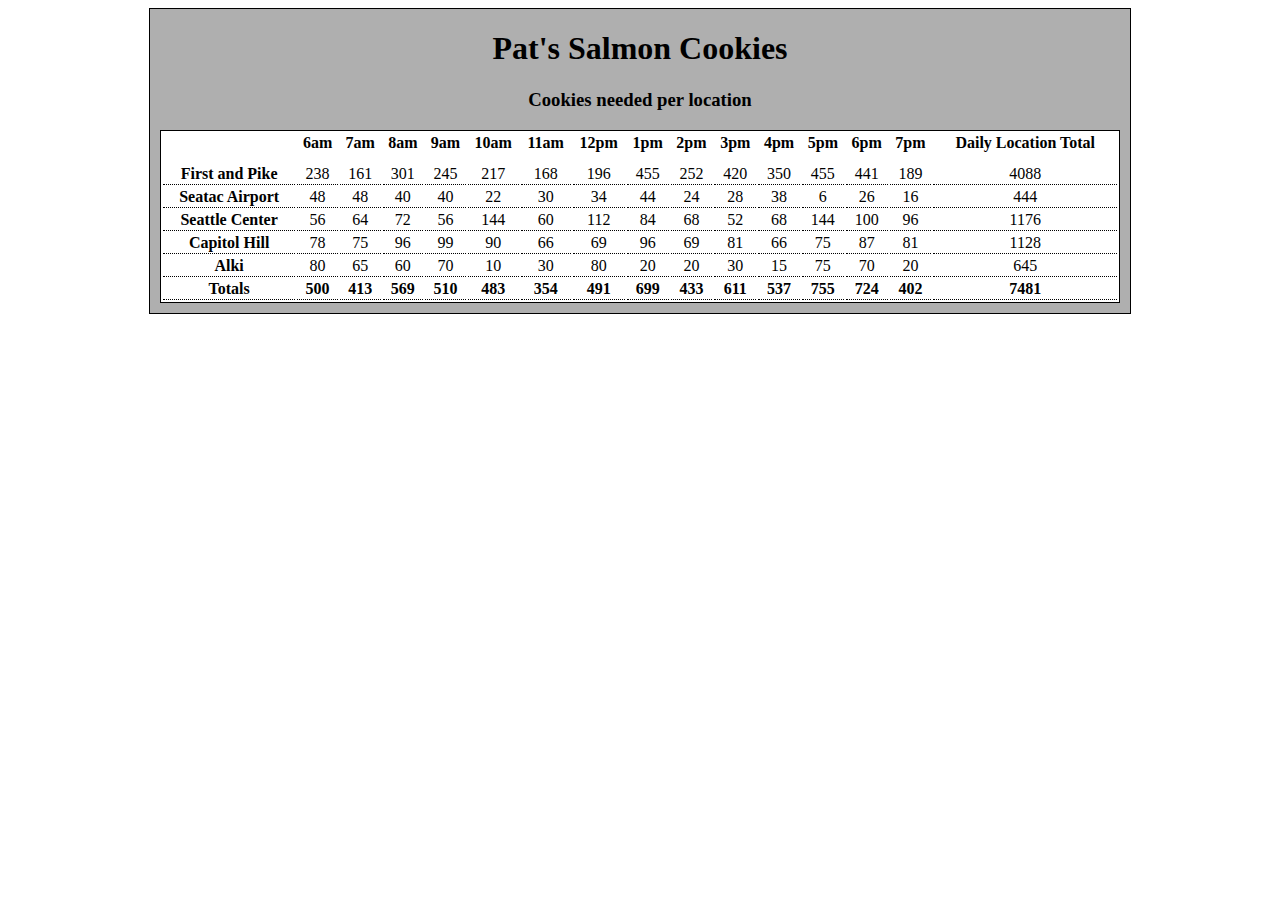
==== sales.html @ a456cc3b "Some issues with staffing table rendering. Commenting code so I can start day 8 project." ====
<!DOCTYPE html>
<html>
  <head>
    <meta charset="utf-8">
    <title>Pat's Salmon Cookies</title>
    <link rel="stylesheet" href="css/style.css">
  </head>
  <body>
    <div id="pageWrap">
      <h1>Pat's Salmon Cookies</h1>
      <h3>Cookies needed per location</h3>
      <!-- <div class="container">
        <h1 id="first_and_pike_title">1st and Pike</h1>
        <hr />
        <ul id="first_and_pike">
        </ul>
      </div>
      <div class="container">
        <h1 id="seatac_airport_title">SeaTac Airport</h1>
        <hr />
        <ul id="seatac_airport">
        </ul>
      </div>
      <div class="container">
        <h1 id="seattle_center_title">Seattle Center</h1>
        <hr />
        <ul id="seattle_center">
        </ul>
      </div>
      <div class="container">
        <h1 id="capitol_hill_title">Capitol Hill</h1>
        <hr />
        <ul id="capitol_hill">
        </ul>
      </div>
      <div class="container">
        <h1 id="alki_title">Alki</h1>
        <hr />
        <ul id="alki">
        </ul>
      </div> -->
      <table id="cookieStandData"></table>
      <!-- <h1>Staffing Data</h1>
      <h3>1 Employee = 20 Customers/hr</h3>
      <table id="cookieStandStaffingData"></table> -->
    </div>
  <script src="js/app.js"></script>
  </body>
</html>
---- css/style.css ----
body {
  text-align: center;
}
#pageWrap {
  width: 960px;
  margin: 0 auto;
  background-color: #afafaf;
}
.container {
  width: 220px;
  background-color: #fff;
}
div {
  display: inline-block;
  margin: 10px auto;
  border: 1px solid black;
  padding-left: 10px;
  padding-right: 10px;
}
ul {
  list-style-type: circle;
  list-style-position: inside;
  padding :10px;
  margin-top: 10px;
  text-align: left;
}
li {
  font-weight: normal;
}
ul, li:last-child, tr:last-child, td:first-child {
  font-weight: bold;
}
li:last-child {
  font-size: 18px;
  margin-top: 10px;
}
table {
  background-color: #fff;
  width: inherit;
  border: 1px solid black;
  margin-top: 10px;
  margin-bottom: 10px;
}
td {
  border-bottom: 1px dotted black;
}
th {
  padding-bottom: 10px;
}
td:first-child {

}
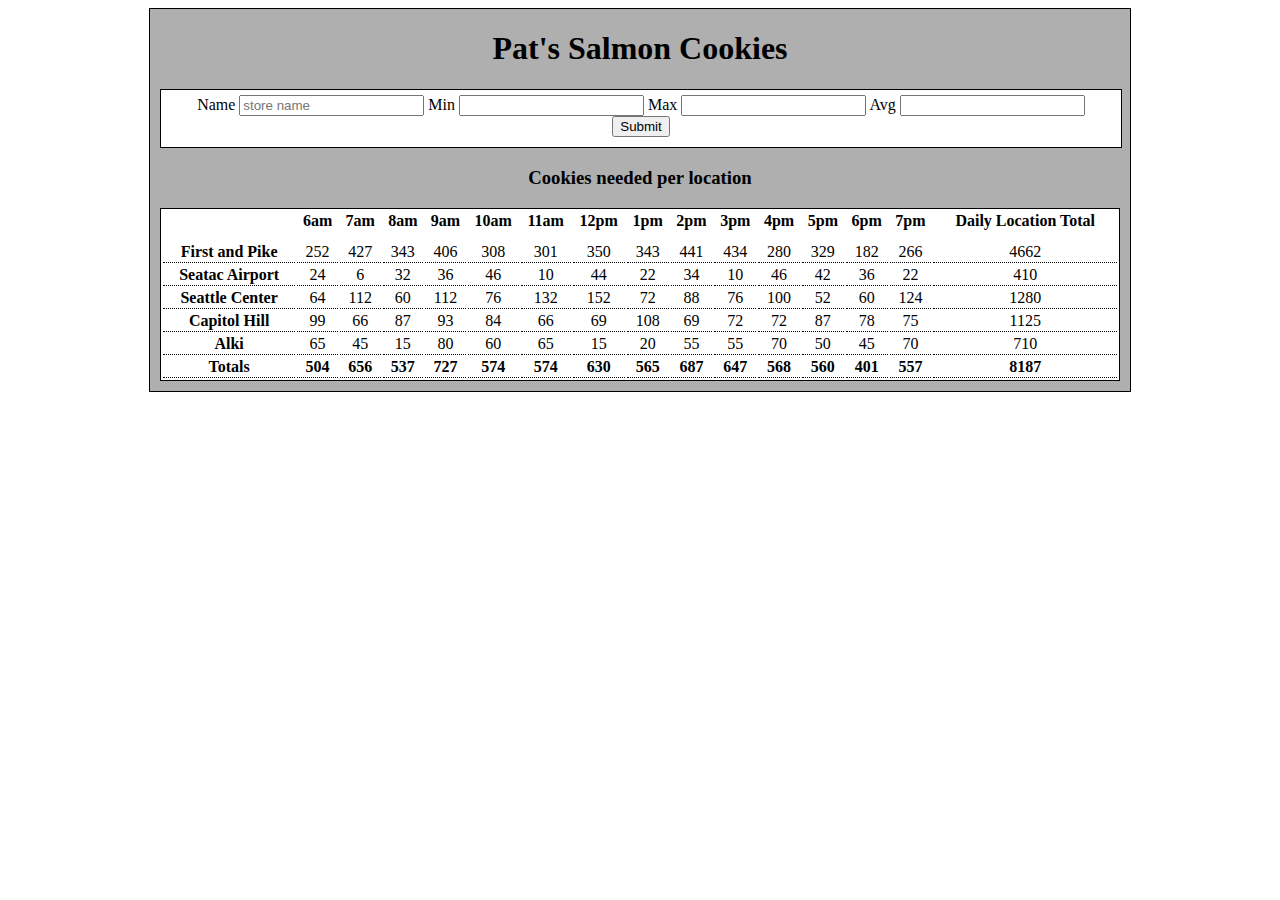
==== commit 3bec435a: "Form correctly adds new store and updates existing store; with error checking store names." ====
--- a/sales.html
+++ b/sales.html
@@ -8,6 +8,21 @@
   <body>
     <div id="pageWrap">
       <h1>Pat's Salmon Cookies</h1>
+      <!-- <div id="formDiv"> -->
+        <form id="storeDataForm">
+          <fieldset class="clear">
+            <label for="placeName">Name</label>
+            <input name="placeName" type="text" placeholder="store name">
+            <label for="min">Min</label>
+            <input name="min" type="text">
+            <label for="max">Max</label>
+            <input name="max" type="text">
+            <label for="avg">Avg</label>
+            <input name="avg" type="text">
+            <button type="submit">Submit</button>
+          </fieldset>
+        </form>
+      <!-- </div> -->
       <h3>Cookies needed per location</h3>
       <!-- <div class="container">
         <h1 id="first_and_pike_title">1st and Pike</h1>
--- a/css/style.css
+++ b/css/style.css
@@ -34,7 +34,7 @@
   font-size: 18px;
   margin-top: 10px;
 }
-table {
+table, form {
   background-color: #fff;
   width: inherit;
   border: 1px solid black;
@@ -50,3 +50,7 @@
 td:first-child {
 
 }
+.clear {
+  margin: 0 auto;
+  border: 0px;
+}
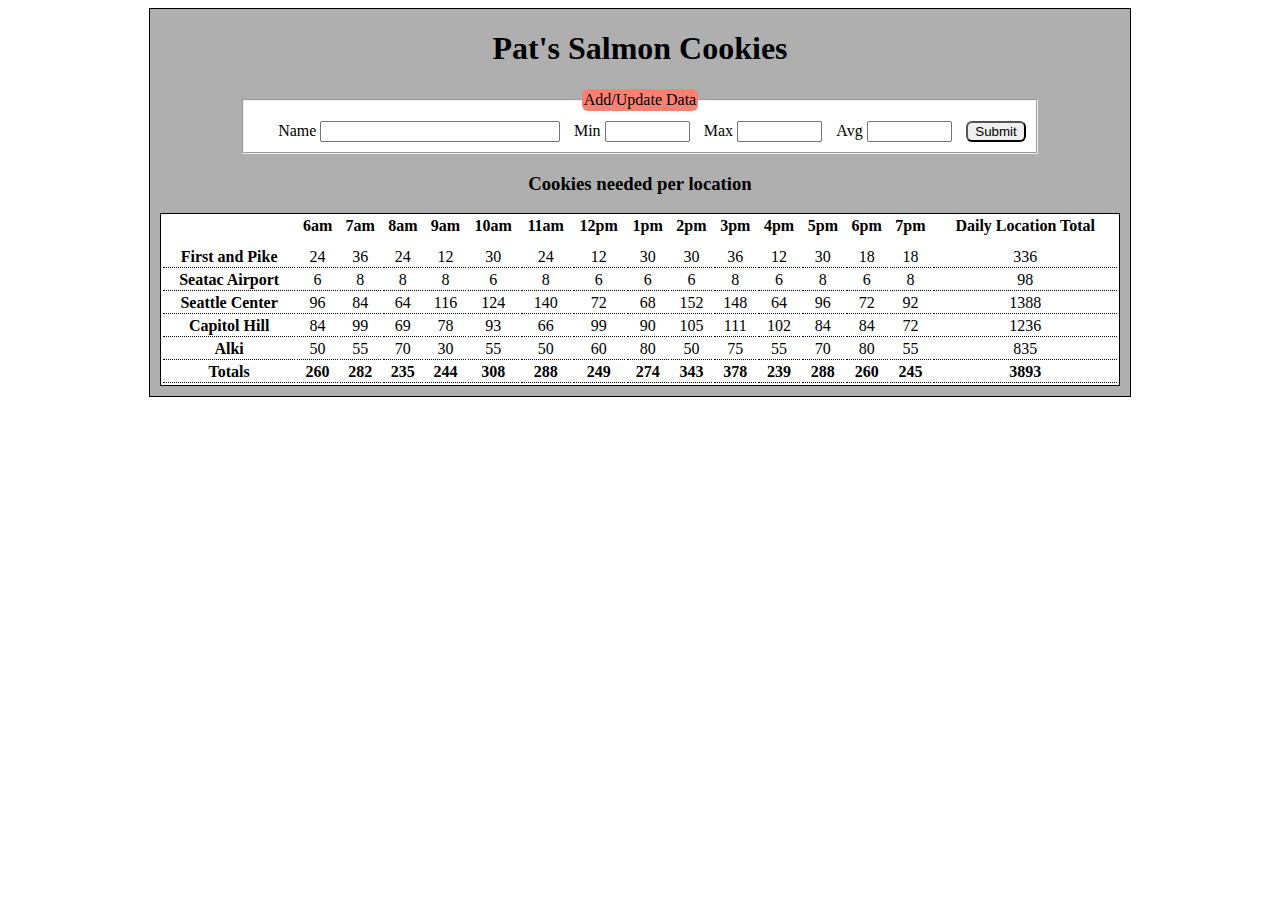
==== commit 3830459e: "minor updates" ====
--- a/sales.html
+++ b/sales.html
@@ -10,15 +10,16 @@
       <h1>Pat's Salmon Cookies</h1>
       <!-- <div id="formDiv"> -->
         <form id="storeDataForm">
-          <fieldset class="clear">
+          <fieldset class="">
+            <legend>Add/Update Data</legend>
             <label for="placeName">Name</label>
-            <input name="placeName" type="text" placeholder="store name">
+            <input name="placeName" class="nameField" type="text">
             <label for="min">Min</label>
-            <input name="min" type="text">
+            <input name="min" class="numField" type="text">
             <label for="max">Max</label>
-            <input name="max" type="text">
+            <input name="max" class="numField" type="text">
             <label for="avg">Avg</label>
-            <input name="avg" type="text">
+            <input name="avg" class="numField" type="text">
             <button type="submit">Submit</button>
           </fieldset>
         </form>
--- a/css/style.css
+++ b/css/style.css
@@ -34,12 +34,18 @@
   font-size: 18px;
   margin-top: 10px;
 }
-table, form {
+form {
+  width: 800px;
+  margin: 0 auto;
+}
+table {
   background-color: #fff;
-  width: inherit;
   border: 1px solid black;
   margin-top: 10px;
   margin-bottom: 10px;
+}
+table {
+  width: inherit;
 }
 td {
   border-bottom: 1px dotted black;
@@ -47,10 +53,32 @@
 th {
   padding-bottom: 10px;
 }
-td:first-child {
-
-}
 .clear {
   margin: 0 auto;
   border: 0px;
 }
+.nameField{
+  /*float: left;*/
+  width: 30%;
+}
+.numField{
+  width: 10%;
+}
+button {
+  float: right;
+  width: 60px;
+  height: 21px;
+  border-radius: 6px;
+}
+fieldset {
+  padding: 10px;
+  background-color: #fff;
+}
+label {
+  margin-left: 10px;
+}
+legend {
+  border-radius: 6px;
+  background-color: salmon;
+  padding: 2px;
+}
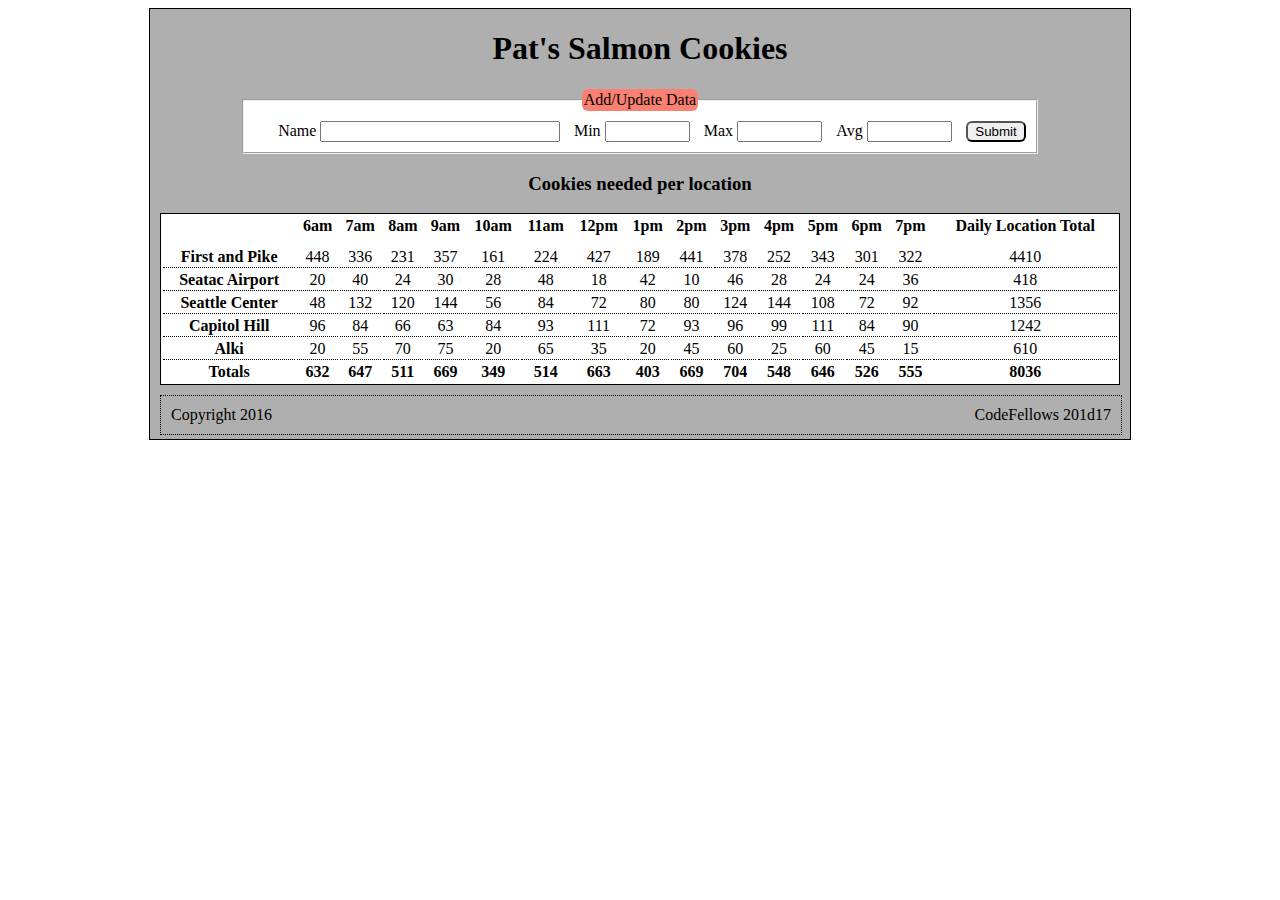
==== commit 796fd4df: "committing updates" ====
--- a/sales.html
+++ b/sales.html
@@ -13,13 +13,13 @@
           <fieldset class="">
             <legend>Add/Update Data</legend>
             <label for="placeName">Name</label>
-            <input name="placeName" class="nameField" type="text">
+            <input name="placeName" class="nameField" type="text" required>
             <label for="min">Min</label>
-            <input name="min" class="numField" type="text">
+            <input name="min" class="numField" type="number" step=".1" required>
             <label for="max">Max</label>
-            <input name="max" class="numField" type="text">
+            <input name="max" class="numField" type="number" step=".1" required>
             <label for="avg">Avg</label>
-            <input name="avg" class="numField" type="text">
+            <input name="avg" class="numField" type="number" step=".1" required>
             <button type="submit">Submit</button>
           </fieldset>
         </form>
@@ -59,7 +59,12 @@
       <!-- <h1>Staffing Data</h1>
       <h3>1 Employee = 20 Customers/hr</h3>
       <table id="cookieStandStaffingData"></table> -->
+      <div id="footer">
+        <div id="copyright" class="floatL">Copyright 2016</div>
+        <div id="signature" class="floatR">CodeFellows 201d17</div>
+      </div>
     </div>
+
   <script src="js/app.js"></script>
   </body>
 </html>
--- a/css/style.css
+++ b/css/style.css
@@ -6,10 +6,26 @@
   margin: 0 auto;
   background-color: #afafaf;
 }
+#header img {
+  width: 300px;
+  height:auto;
+}
+#header, #footer {
+  width: inherit;
+  margin: 0 auto;
+  padding: 0;
+  border: 1px dotted black;
+}
+#footer {
+}
 .container {
   width: 220px;
   background-color: #fff;
 }
+#pageWrap > ul > li {
+  position: absolute;
+}
+
 div {
   display: inline-block;
   margin: 10px auto;
@@ -27,12 +43,20 @@
 li {
   font-weight: normal;
 }
-ul, li:last-child, tr:last-child, td:first-child {
+ul, #pageWrap > li:last-child, tr:last-child, td:first-child {
   font-weight: bold;
 }
-li:last-child {
+#pageWrap > li:last-child {
   font-size: 18px;
   margin-top: 10px;
+}
+#header > ul {
+  list-style-type: none;
+  display: inline-flex;
+  float: right;
+}
+#header > li {
+  /*float: left;*/
 }
 form {
   width: 800px;
@@ -40,12 +64,13 @@
 }
 table {
   background-color: #fff;
+  width: inherit;
   border: 1px solid black;
   margin-top: 10px;
   margin-bottom: 10px;
 }
-table {
-  width: inherit;
+tr:last-child > td {
+  border-bottom: 0px;
 }
 td {
   border-bottom: 1px dotted black;
@@ -82,3 +107,11 @@
   background-color: salmon;
   padding: 2px;
 }
+.floatL {
+  float: left;
+  border: 0px;
+}
+.floatR {
+  float: right;
+  border: 0px;
+}
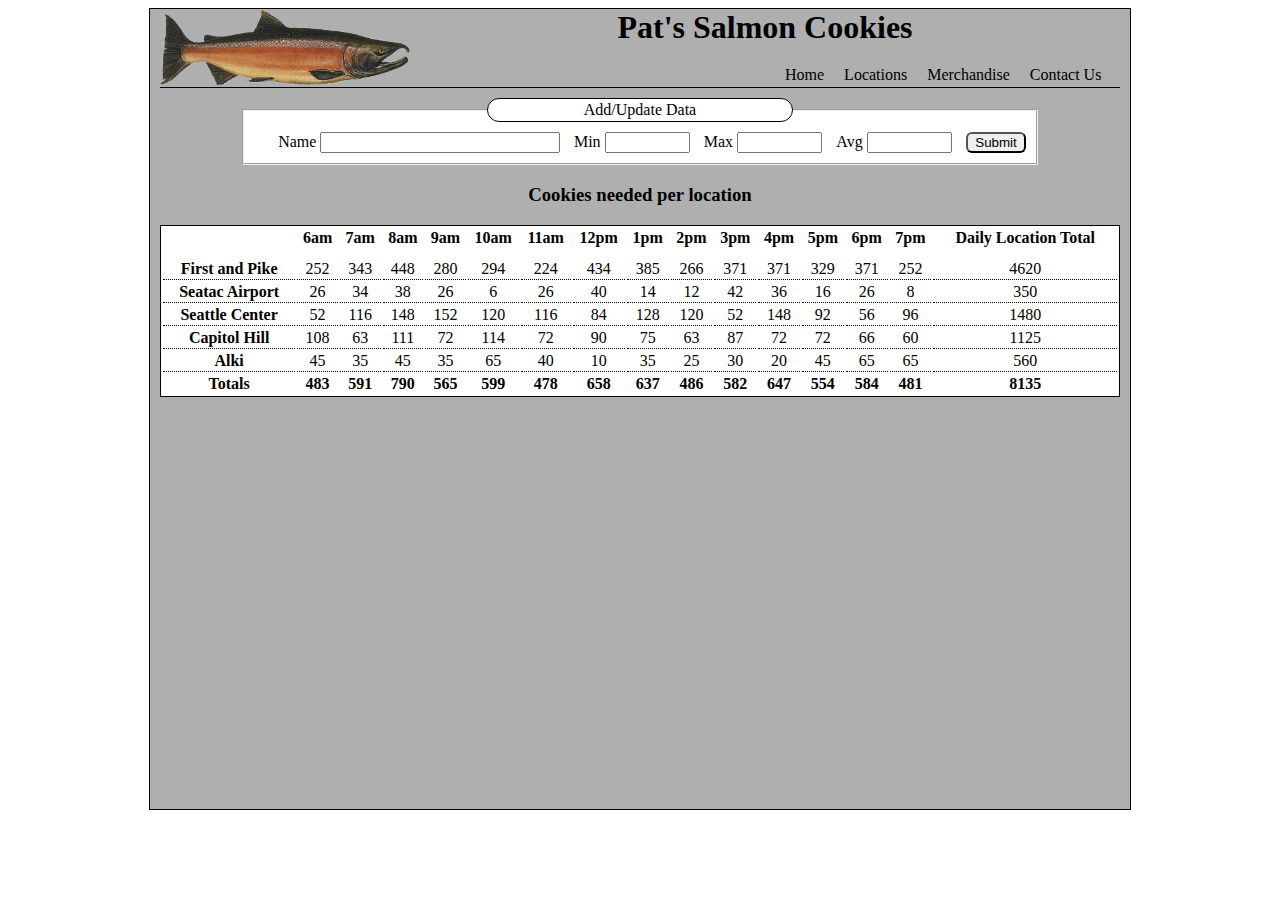
==== commit c1fb1d3a: "css updates" ====
--- a/sales.html
+++ b/sales.html
@@ -7,23 +7,30 @@
   </head>
   <body>
     <div id="pageWrap">
-      <h1>Pat's Salmon Cookies</h1>
-      <!-- <div id="formDiv"> -->
-        <form id="storeDataForm">
-          <fieldset class="">
-            <legend>Add/Update Data</legend>
-            <label for="placeName">Name</label>
-            <input name="placeName" class="nameField" type="text" required>
-            <label for="min">Min</label>
-            <input name="min" class="numField" type="number" step=".1" required>
-            <label for="max">Max</label>
-            <input name="max" class="numField" type="number" step=".1" required>
-            <label for="avg">Avg</label>
-            <input name="avg" class="numField" type="number" step=".1" required>
-            <button type="submit">Submit</button>
-          </fieldset>
-        </form>
-      <!-- </div> -->
+      <div id="header">
+        <img src="img/salmon.png" class="headImg"></img>
+        <h1 class="clear">Pat's Salmon Cookies</h1>
+        <ul>
+          <li>Home</li>
+          <li>Locations</li>
+          <li>Merchandise</li>
+          <li>Contact Us</li>
+        </ul>
+      </div>
+      <form id="storeDataForm">
+        <fieldset class="">
+          <legend>Add/Update Data</legend>
+          <label for="placeName">Name</label>
+          <input name="placeName" class="nameField" type="text" required>
+          <label for="min">Min</label>
+          <input name="min" class="numField" type="number" step=".1" required>
+          <label for="max">Max</label>
+          <input name="max" class="numField" type="number" step=".1" required>
+          <label for="avg">Avg</label>
+          <input name="avg" class="numField" type="number" step=".1" required>
+          <button type="submit">Submit</button>
+        </fieldset>
+      </form>
       <h3>Cookies needed per location</h3>
       <!-- <div class="container">
         <h1 id="first_and_pike_title">1st and Pike</h1>
--- a/css/style.css
+++ b/css/style.css
@@ -1,22 +1,36 @@
+@import ;
+html {
+  position: relative;
+}
 body {
   text-align: center;
+  min-height: 800px;
 }
 #pageWrap {
   width: 960px;
+  min-height: inherit;
   margin: 0 auto;
   background-color: #afafaf;
-}
-#header img {
-  width: 300px;
-  height:auto;
 }
 #header, #footer {
   width: inherit;
   margin: 0 auto;
   padding: 0;
-  border: 1px dotted black;
+  border: 0;
+}
+#header {
+  /*background: url("img/salmon.png") no-repeat center center;*/
+  border-bottom: 1px solid black;
+}
+.headImg {
+  float: left;
+  width: 250px;
 }
 #footer {
+  display: none;
+  position: absolute;
+  bottom: 10px;
+  left: 47px;
 }
 .container {
   width: 220px;
@@ -24,8 +38,35 @@
 }
 #pageWrap > ul > li {
   position: absolute;
+  width: 300px;
 }
-
+.aside {
+  width: 250px;
+  min-height: inherit;
+  margin-left: 15px;
+  padding: 0;
+}
+.asideImg {
+  width: inherit;
+}
+.asideText {
+  margin-bottom: 20px;
+  border: 0;
+}
+.main {
+  height: 200px;
+  overflow: hidden;
+  width: 650px;
+  float: left;
+}
+.desc {
+  text-align: left;
+}
+.content {
+  min-height: 578px;
+  float: left;
+  width: 650px;
+}
 div {
   display: inline-block;
   margin: 10px auto;
@@ -43,6 +84,27 @@
 li {
   font-weight: normal;
 }
+.smalla, .smallb {
+  list-style-type: none;
+  margin-bottom: 20px;
+  height: 100px;
+}
+.smalla h3, .smallb img {
+  float: right;
+}
+.smallb h3 {
+  float: left;
+}
+.smalla h3, .smallb h3 {
+  text-align: left;
+  width: 460px;
+  height: inherit;
+  margin: 0 auto;
+}
+li > img {
+  width: 150px;
+  height: inherit;
+}
 ul, #pageWrap > li:last-child, tr:last-child, td:first-child {
   font-weight: bold;
 }
@@ -53,10 +115,15 @@
 #header > ul {
   list-style-type: none;
   display: inline-flex;
-  float: right;
+  margin-bottom: 0;
+  position: absolute;
 }
-#header > li {
-  /*float: left;*/
+#header > ul > li {
+  padding-left: 10px;
+  padding-right: 10px;
+}
+#header h1 {
+  /*test*/
 }
 form {
   width: 800px;
@@ -98,13 +165,16 @@
 fieldset {
   padding: 10px;
   background-color: #fff;
+  margin-top: 10px;
 }
 label {
   margin-left: 10px;
 }
 legend {
-  border-radius: 6px;
-  background-color: salmon;
+  width: 300px;
+  border: 1px solid black;
+  border-radius: 12px;
+  background-color: #fff;
   padding: 2px;
 }
 .floatL {
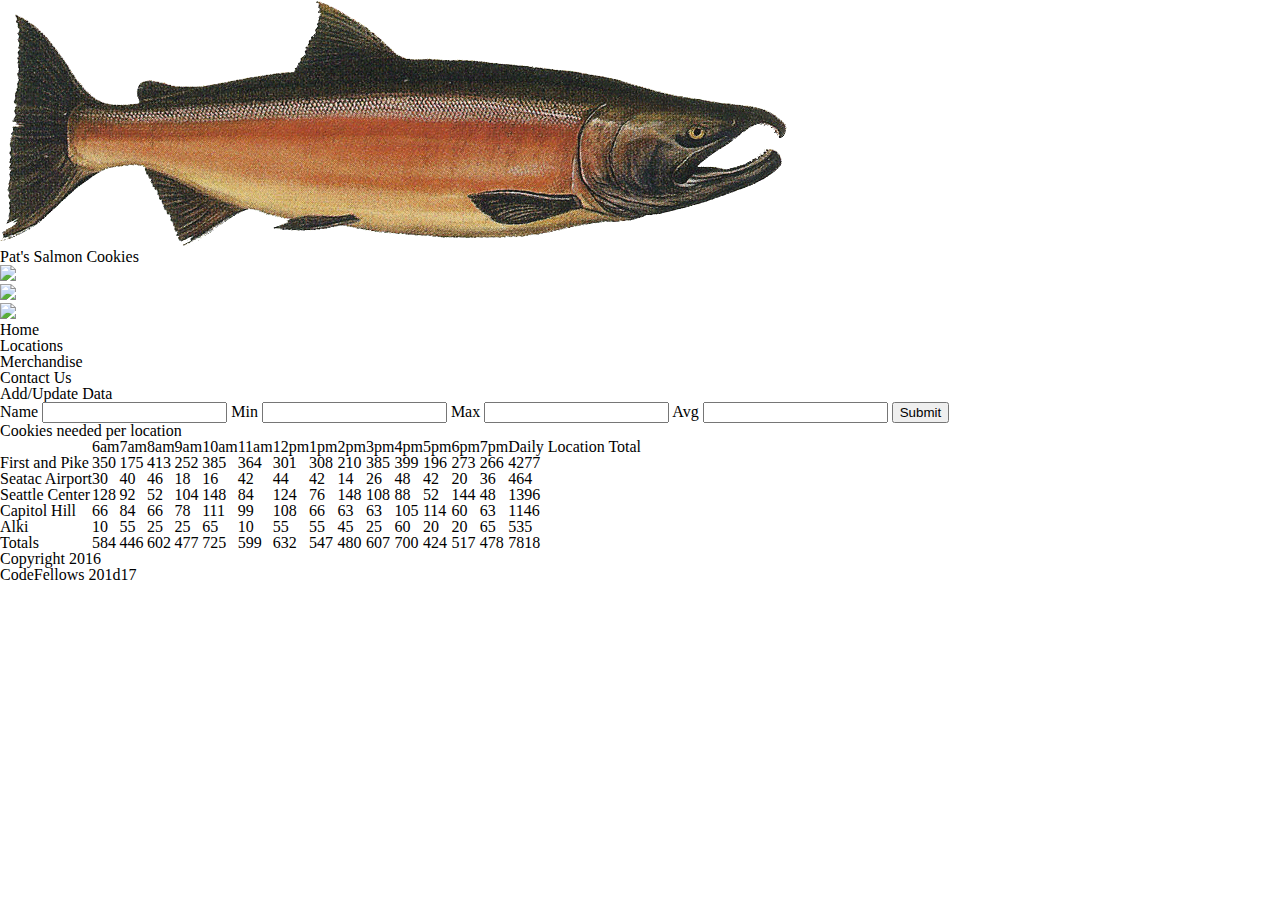
==== commit bfebf2c1: "updated files" ====
--- a/sales.html
+++ b/sales.html
@@ -3,13 +3,19 @@
   <head>
     <meta charset="utf-8">
     <title>Pat's Salmon Cookies</title>
-    <link rel="stylesheet" href="css/style.css">
+    <link rel="stylesheet" href="css/reset.css">
+    <!-- <link rel="stylesheet" href="css/style.css"> -->
   </head>
   <body>
     <div id="pageWrap">
       <div id="header">
         <img src="img/salmon.png" class="headImg"></img>
         <h1 class="clear">Pat's Salmon Cookies</h1>
+        <ul>
+          <li><img src="http://placehold.it/27.42x32"></li>
+          <li><img src="http://placehold.it/27.42x32"></li>
+          <li><img src="http://placehold.it/27.42x32"></li>
+        </ul>
         <ul>
           <li>Home</li>
           <li>Locations</li>
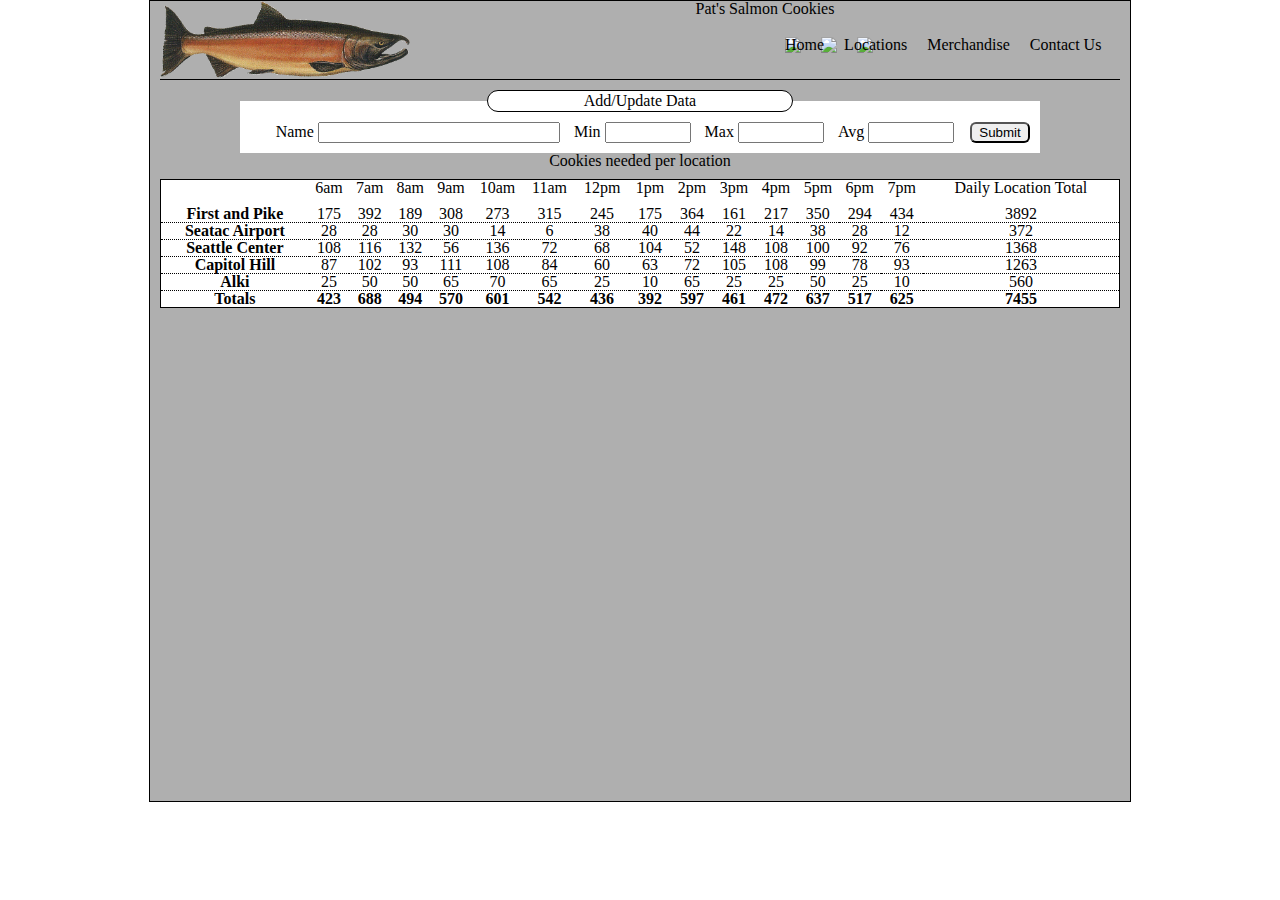
==== commit 4d8b2a62: "uncommenting stylesheet link" ====
--- a/sales.html
+++ b/sales.html
@@ -4,7 +4,7 @@
     <meta charset="utf-8">
     <title>Pat's Salmon Cookies</title>
     <link rel="stylesheet" href="css/reset.css">
-    <!-- <link rel="stylesheet" href="css/style.css"> -->
+    <link rel="stylesheet" href="css/style.css">
   </head>
   <body>
     <div id="pageWrap">
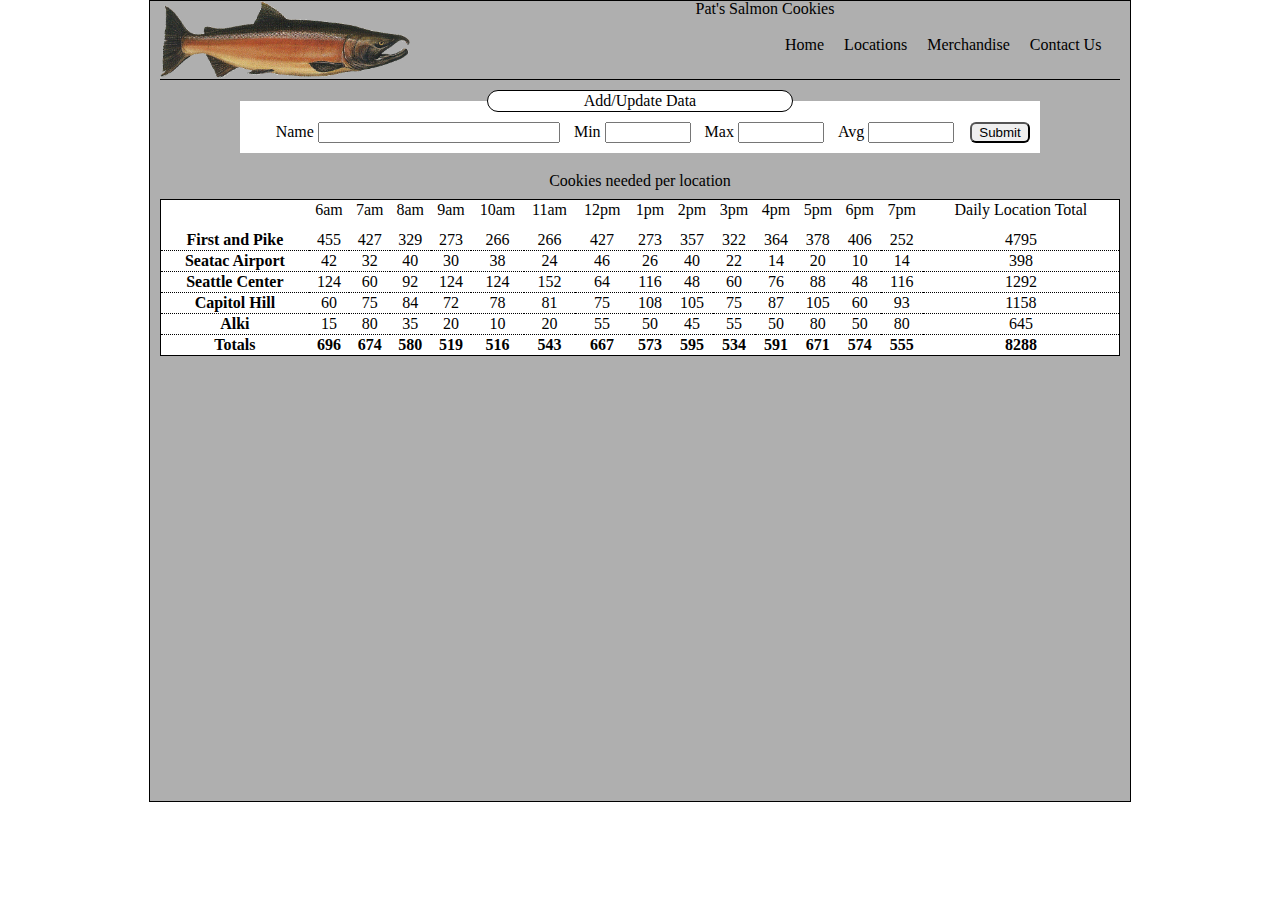
==== commit 582b27e3: "Not sure why this was broken.  Resolved the issues with HTML and CSS. Verified form is working" ====
--- a/sales.html
+++ b/sales.html
@@ -11,11 +11,6 @@
       <div id="header">
         <img src="img/salmon.png" class="headImg"></img>
         <h1 class="clear">Pat's Salmon Cookies</h1>
-        <ul>
-          <li><img src="http://placehold.it/27.42x32"></li>
-          <li><img src="http://placehold.it/27.42x32"></li>
-          <li><img src="http://placehold.it/27.42x32"></li>
-        </ul>
         <ul>
           <li>Home</li>
           <li>Locations</li>
@@ -38,36 +33,6 @@
         </fieldset>
       </form>
       <h3>Cookies needed per location</h3>
-      <!-- <div class="container">
-        <h1 id="first_and_pike_title">1st and Pike</h1>
-        <hr />
-        <ul id="first_and_pike">
-        </ul>
-      </div>
-      <div class="container">
-        <h1 id="seatac_airport_title">SeaTac Airport</h1>
-        <hr />
-        <ul id="seatac_airport">
-        </ul>
-      </div>
-      <div class="container">
-        <h1 id="seattle_center_title">Seattle Center</h1>
-        <hr />
-        <ul id="seattle_center">
-        </ul>
-      </div>
-      <div class="container">
-        <h1 id="capitol_hill_title">Capitol Hill</h1>
-        <hr />
-        <ul id="capitol_hill">
-        </ul>
-      </div>
-      <div class="container">
-        <h1 id="alki_title">Alki</h1>
-        <hr />
-        <ul id="alki">
-        </ul>
-      </div> -->
       <table id="cookieStandData"></table>
       <!-- <h1>Staffing Data</h1>
       <h3>1 Employee = 20 Customers/hr</h3>
@@ -77,7 +42,6 @@
         <div id="signature" class="floatR">CodeFellows 201d17</div>
       </div>
     </div>
-
   <script src="js/app.js"></script>
   </body>
 </html>
--- a/css/style.css
+++ b/css/style.css
@@ -1,4 +1,3 @@
-@import ;
 html {
   position: relative;
 }
@@ -19,7 +18,6 @@
   border: 0;
 }
 #header {
-  /*background: url("img/salmon.png") no-repeat center center;*/
   border-bottom: 1px solid black;
 }
 .headImg {
@@ -84,6 +82,9 @@
 li {
   font-weight: normal;
 }
+h3 {
+  margin-top: 20px;
+}
 .smalla, .smallb {
   list-style-type: none;
   margin-bottom: 20px;
@@ -122,9 +123,6 @@
   padding-left: 10px;
   padding-right: 10px;
 }
-#header h1 {
-  /*test*/
-}
 form {
   width: 800px;
   margin: 0 auto;
@@ -135,6 +133,9 @@
   border: 1px solid black;
   margin-top: 10px;
   margin-bottom: 10px;
+}
+#cookieStandData > tr {
+  line-height: 20px;
 }
 tr:last-child > td {
   border-bottom: 0px;
